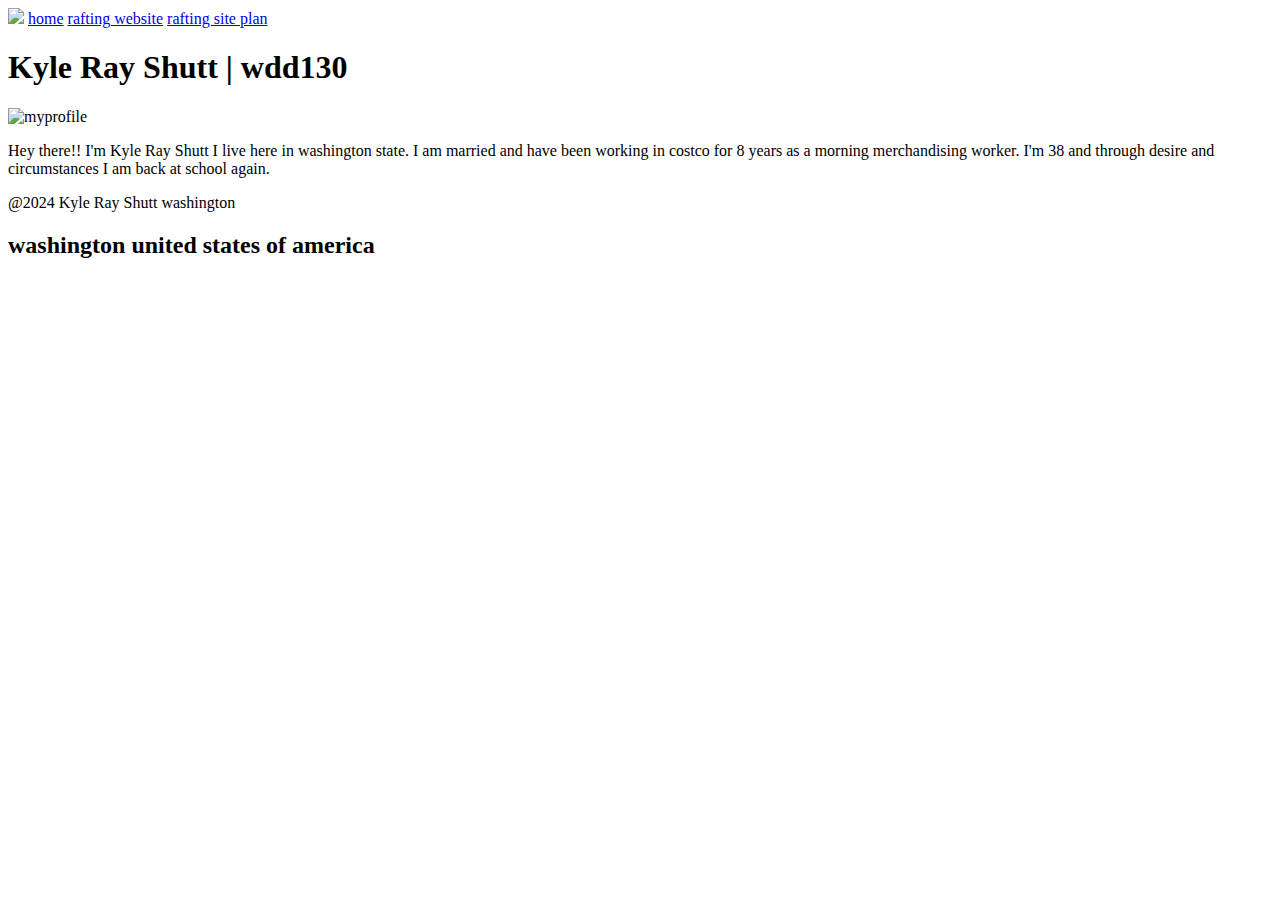
==== index.html @ eff87ecb "Add files via upload" ====
<!DOCTYPE html>
<html lang="en-US">
<head> <meta charset="utf-8">
   <meta name="veiwport" content="width=device-width",initail-scale="1.0">
   <meta name="author" content="Kyle Shutt"/>
   <meta
     name="description"
     content="this page description is abput me." />
   
   <title>Kyle Shutt | wdd130</title>
   <link rel="stylesheet" href="style/styles.css">
</head>

<body>
   <header>
      <div class="callout">
      <img src="images/boat icon.webp" width="120px" height="auto">
      <a href="#">home</a>
      <a href="wwr/">rafting website</a>
      <a href="wwr/site-plan-rafting.html">rafting site plan</a>
   </div>
   </nav>
   </header>
   <main>
      <div class="callout">
      <h1>Kyle Ray Shutt | wdd130</h1>
      <img src="images/myprofile.jpg" alt="myprofile" width="200px" height="auto">
      <p>Hey there!! I'm Kyle Ray Shutt I live here in washington state. 
         I am married and have been working in costco for 8 years as a morning merchandising worker.
         I'm 38 and through desire and circumstances I am back at school again.

        </p>
      </div>
      </main>
   <footer>
      <p>@2024 
         Kyle Ray Shutt 
         washington</p>
      <aside> <h2>washington united states of america</h2></aside>
   </footer>
</body>
</html>
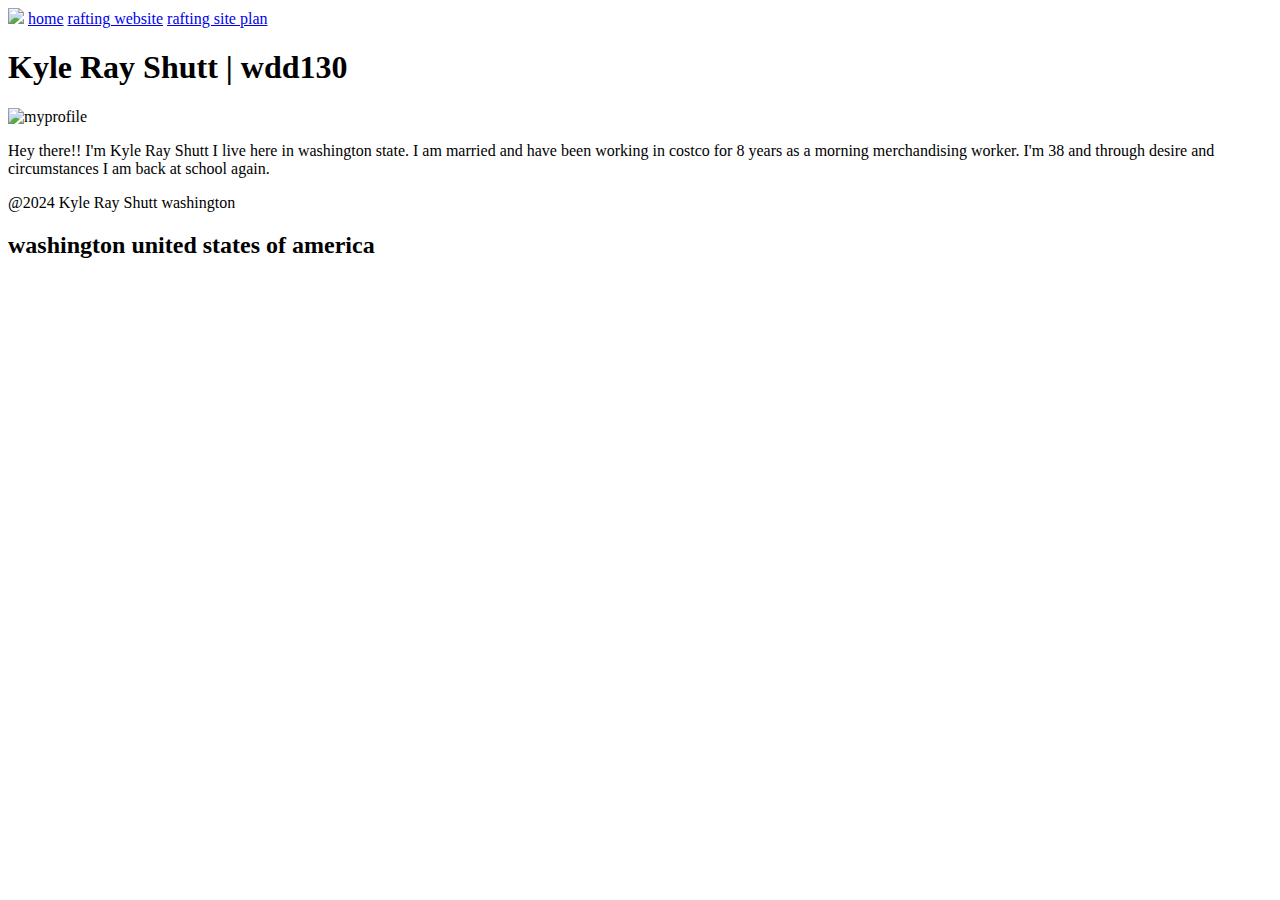
==== commit 92f0010f: "Update index.html" ====
--- a/index.html
+++ b/index.html
@@ -5,7 +5,7 @@
    <meta name="author" content="Kyle Shutt"/>
    <meta
      name="description"
-     content="this page description is abput me." />
+     content="this page description is about me." />
    
    <title>Kyle Shutt | wdd130</title>
    <link rel="stylesheet" href="style/styles.css">
@@ -39,4 +39,4 @@
       <aside> <h2>washington united states of america</h2></aside>
    </footer>
 </body>
-</html>+</html>
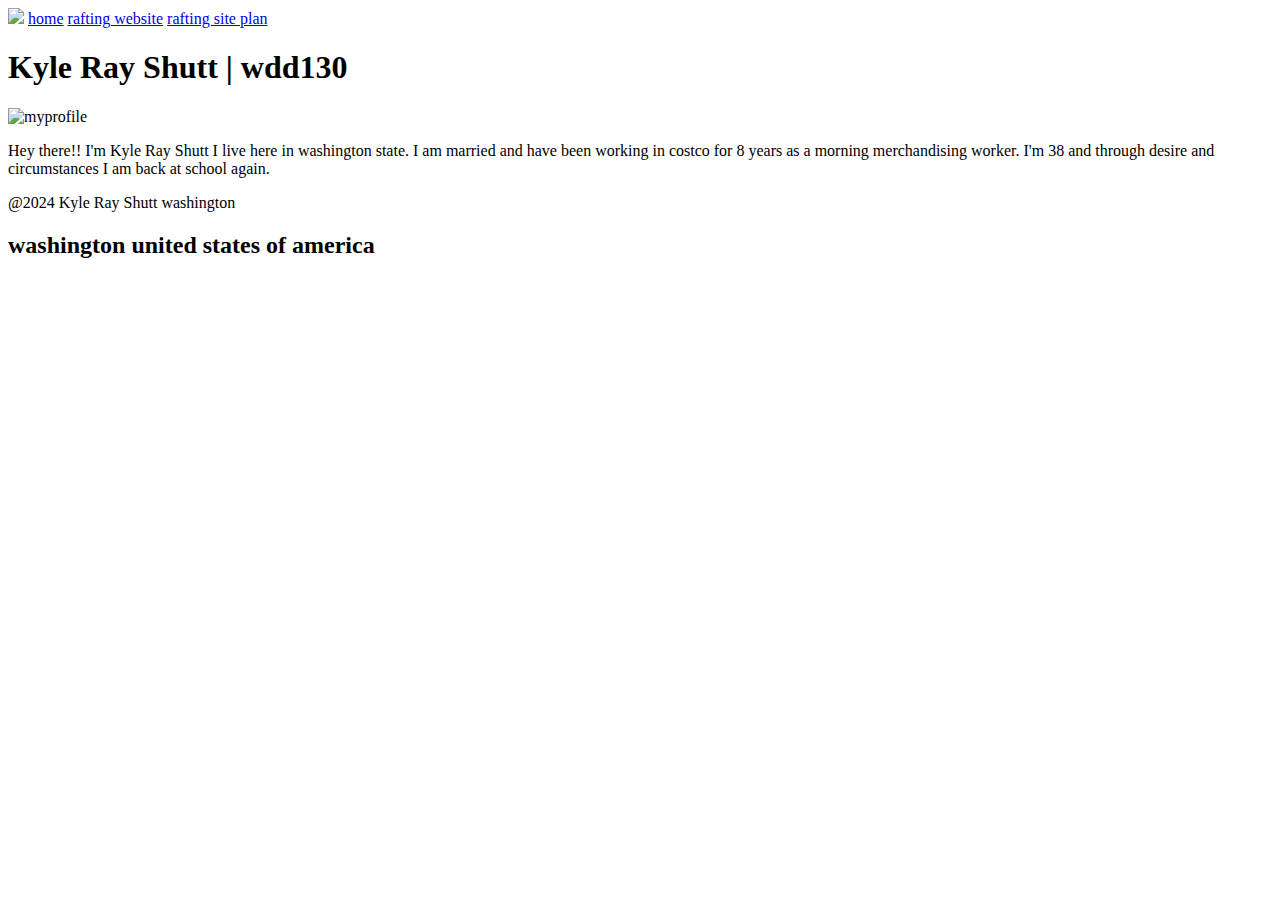
==== commit 4ef6aee1: "Add files via upload" ====
--- a/index.html
+++ b/index.html
@@ -1,11 +1,11 @@
 <!DOCTYPE html>
 <html lang="en-US">
 <head> <meta charset="utf-8">
-   <meta name="veiwport" content="width=device-width",initail-scale="1.0">
+   <meta name="veiwport" content="width=device-width", initail-scale="1.0">
    <meta name="author" content="Kyle Shutt"/>
    <meta
      name="description"
-     content="this page description is about me." />
+     content="this page description is abput me." />
    
    <title>Kyle Shutt | wdd130</title>
    <link rel="stylesheet" href="style/styles.css">
@@ -39,4 +39,4 @@
       <aside> <h2>washington united states of america</h2></aside>
    </footer>
 </body>
-</html>
+</html>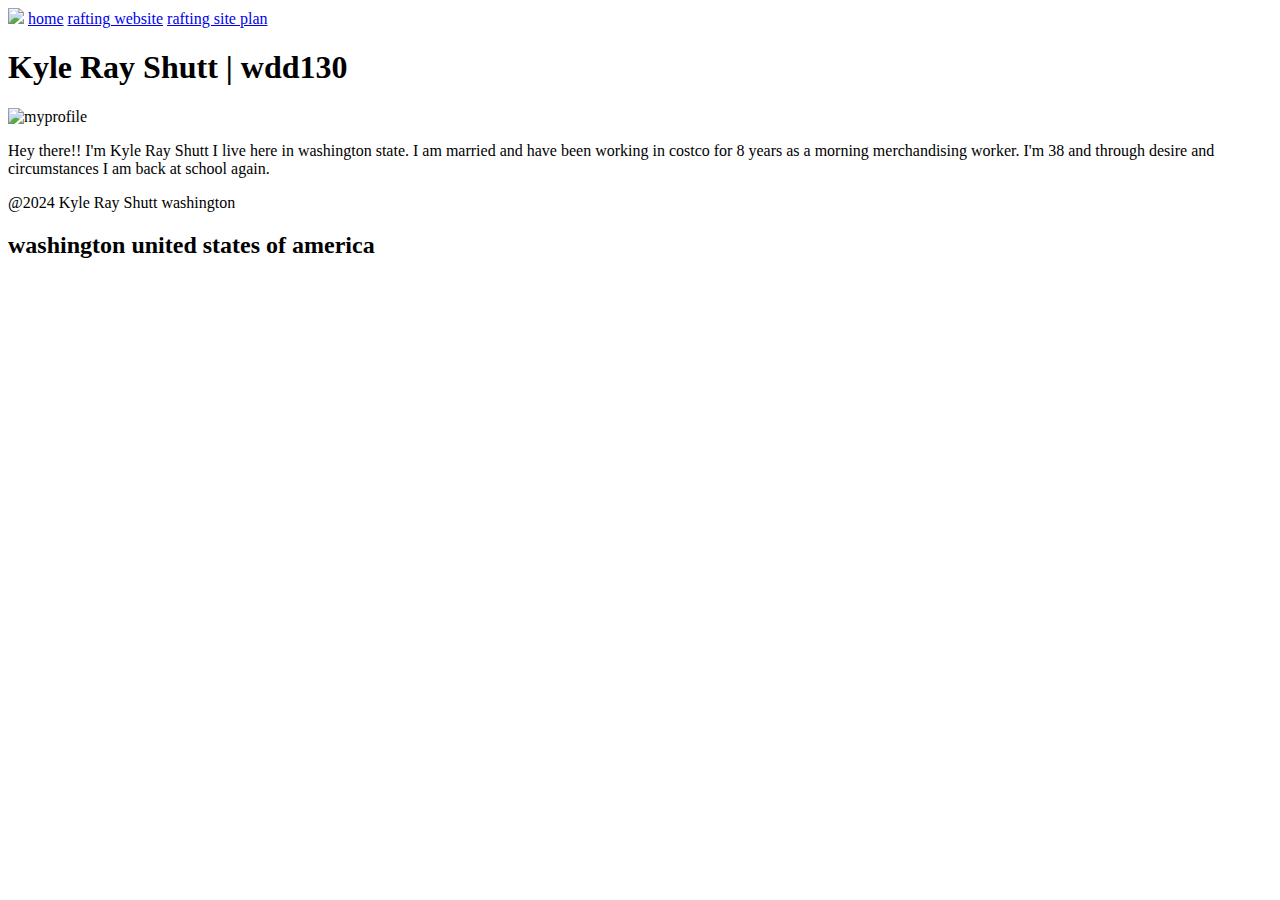
==== commit 59145960: "Add files via upload" ====
(no text change in the page or its own stylesheets)
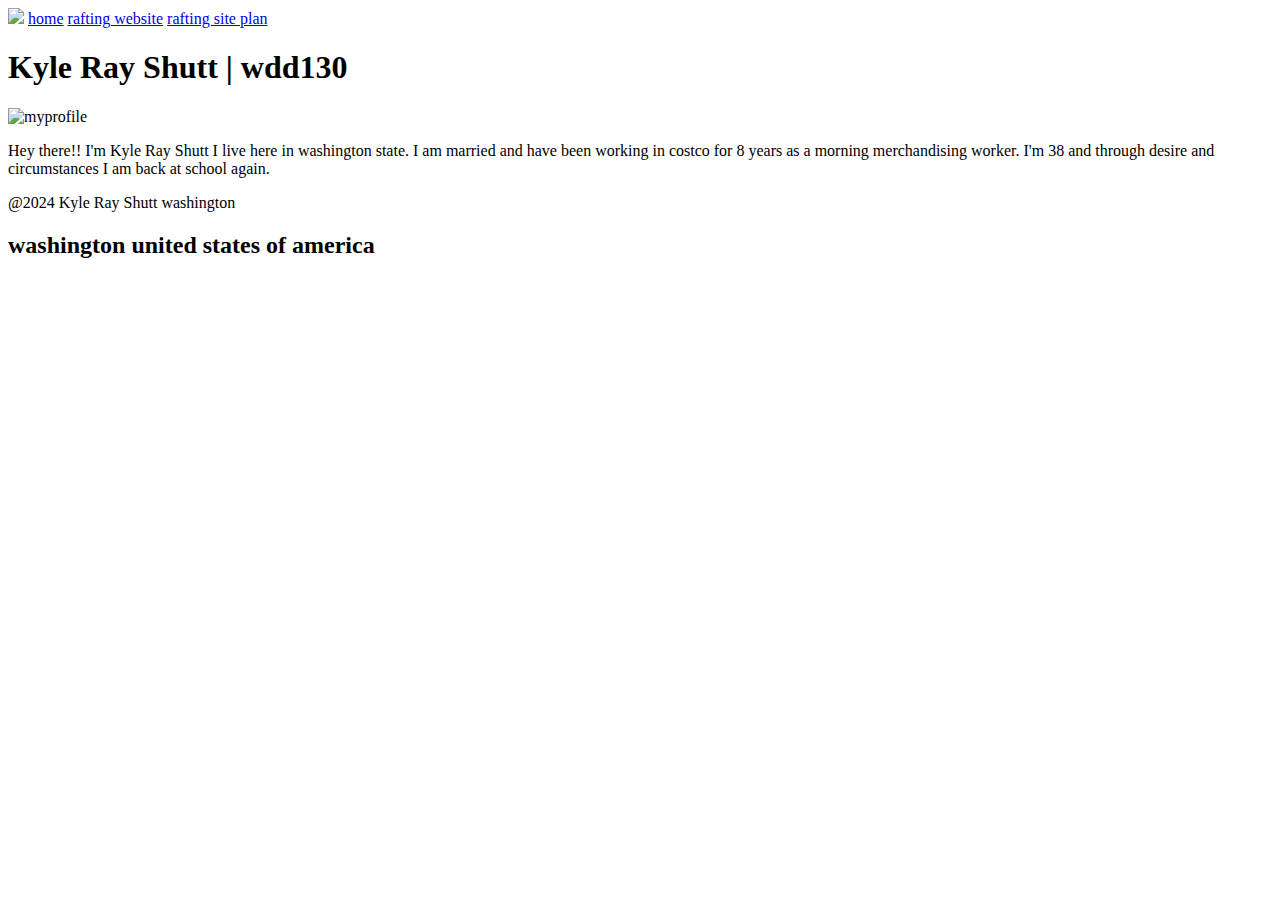
==== commit a002aa75: "Update index.html" ====
--- a/index.html
+++ b/index.html
@@ -1,7 +1,7 @@
 <!DOCTYPE html>
 <html lang="en-US">
 <head> <meta charset="utf-8">
-   <meta name="veiwport" content="width=device-width", initail-scale="1.0">
+   <meta name="veiwport" content="width=device-width, initail-scale=1.0">
    <meta name="author" content="Kyle Shutt"/>
    <meta
      name="description"
@@ -39,4 +39,4 @@
       <aside> <h2>washington united states of america</h2></aside>
    </footer>
 </body>
-</html>+</html>
